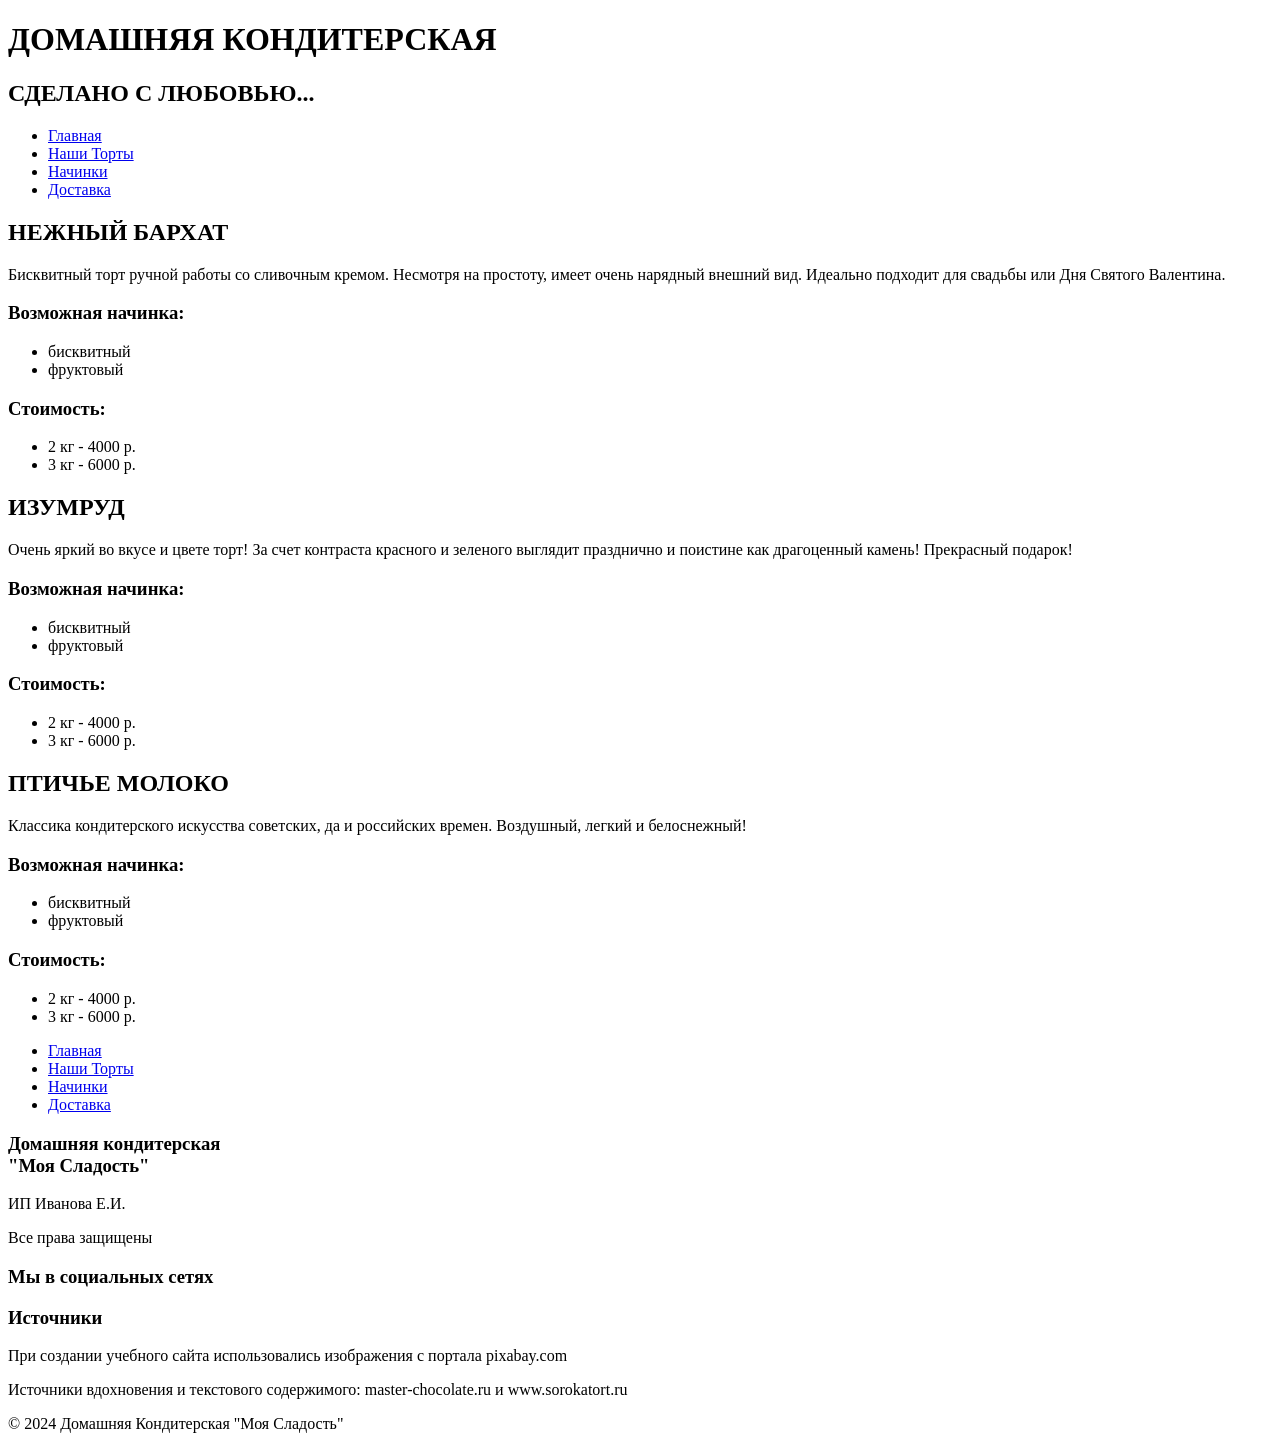
==== практика 4/cakes.html @ a6b6403d "Add files via upload" ====
<!DOCTYPE html>
<html lang="ru">
<head>
    <meta charset="UTF-8">
    <meta name="viewport" content="width=device-width, initial-scale=1.0">
    <title>Наши Торты - Моя Сладость</title>
    <link rel="stylesheet" href="style.css">
</head>
<body>
    <header>
        <div class="container">
            <h1>ДОМАШНЯЯ КОНДИТЕРСКАЯ</h1>
            <h2>СДЕЛАНО С ЛЮБОВЬЮ...</h2>
        </div>
    </header>

    <nav>
        <div class="container">
            <ul>
                <li><a href="index.html">Главная</a></li>
                <li><a href="cakes.html">Наши Торты</a></li>
                <li><a href="filling.html">Начинки</a></li>
                <li><a href="delivery.html">Доставка</a></li>
            </ul>
        </div>
    </nav>

    <main>
        <div class="container">
            <!-- ТОРТ 1: НЕЖНЫЙ БАРХАТ -->
            <article class="cake">
                <h2>НЕЖНЫЙ БАРХАТ</h2>
                <div class="cake__descript__text">
                    <p>Бисквитный торт ручной работы со сливочным кремом. Несмотря на простоту, 
                    имеет очень нарядный внешний вид. Идеально подходит для свадьбы или 
                    Дня Святого Валентина.</p>
                </div>
                <div class="cake__buy__wrap">
                    <div class="cake__buy__wrap__filling">
                        <h3>Возможная начинка:</h3>
                        <ul>
                            <li>бисквитный</li>
                            <li>фруктовый</li>
                        </ul>
                    </div>
                    <div class="cake__buy__wrap__price">
                        <h3>Стоимость:</h3>
                        <ul>
                            <li>2 кг - 4000 р.</li>
                            <li>3 кг - 6000 р.</li>
                        </ul>
                    </div>
                </div>
            </article>

            <!-- ТОРТ 2: ИЗУМРУД -->
            <article class="cake">
                <h2>ИЗУМРУД</h2>
                <div class="cake__descript__text">
                    <p>Очень яркий во вкусе и цвете торт! За счет контраста красного и зеленого 
                    выглядит празднично и поистине как драгоценный камень! Прекрасный подарок!</p>
                </div>
                <div class="cake__buy__wrap">
                    <div class="cake__buy__wrap__filling">
                        <h3>Возможная начинка:</h3>
                        <ul>
                            <li>бисквитный</li>
                            <li>фруктовый</li>
                        </ul>
                    </div>
                    <div class="cake__buy__wrap__price">
                        <h3>Стоимость:</h3>
                        <ul>
                            <li>2 кг - 4000 р.</li>
                            <li>3 кг - 6000 р.</li>
                        </ul>
                    </div>
                </div>
            </article>

            <!-- ТОРТ 3: ПТИЧЬЕ МОЛОКО -->
            <article class="cake">
                <h2>ПТИЧЬЕ МОЛОКО</h2>
                <div class="cake__descript__text">
                    <p>Классика кондитерского искусства советских, да и российских времен. 
                    Воздушный, легкий и белоснежный!</p>
                </div>
                <div class="cake__buy__wrap">
                    <div class="cake__buy__wrap__filling">
                        <h3>Возможная начинка:</h3>
                        <ul>
                            <li>бисквитный</li>
                            <li>фруктовый</li>
                        </ul>
                    </div>
                    <div class="cake__buy__wrap__price">
                        <h3>Стоимость:</h3>
                        <ul>
                            <li>2 кг - 4000 р.</li>
                            <li>3 кг - 6000 р.</li>
                        </ul>
                    </div>
                </div>
            </article>
        </div>
    </main>

    <footer>
        <div class="container">
            <div class="footer-content">
                <div class="footer__menu">
                    <ul>
                        <li><a href="index.html">Главная</a></li>
                        <li><a href="cakes.html">Наши Торты</a></li>
                        <li><a href="filling.html">Начинки</a></li>
                        <li><a href="delivery.html">Доставка</a></li>
                    </ul>
                </div>
                <div class="footer__info">
                    <h3>Домашняя кондитерская<br>"Моя Сладость"</h3>
                    <p>ИП Иванова Е.И.</p>
                    <p>Все права защищены</p>
                </div>
                <div class="footer__social">
                    <h3>Мы в социальных сетях</h3>
                </div>
                <div class="footer__add">
                    <h3>Источники</h3>
                    <p>При создании учебного сайта использовались изображения с портала pixabay.com</p>
                    <p>Источники вдохновения и текстового содержимого: master-chocolate.ru и www.sorokatort.ru</p>
                </div>
            </div>
            <div class="copyright">
                <p>&copy; 2024 Домашняя Кондитерская "Моя Сладость"</p>
            </div>
        </div>
    </footer>
</body>
</html>
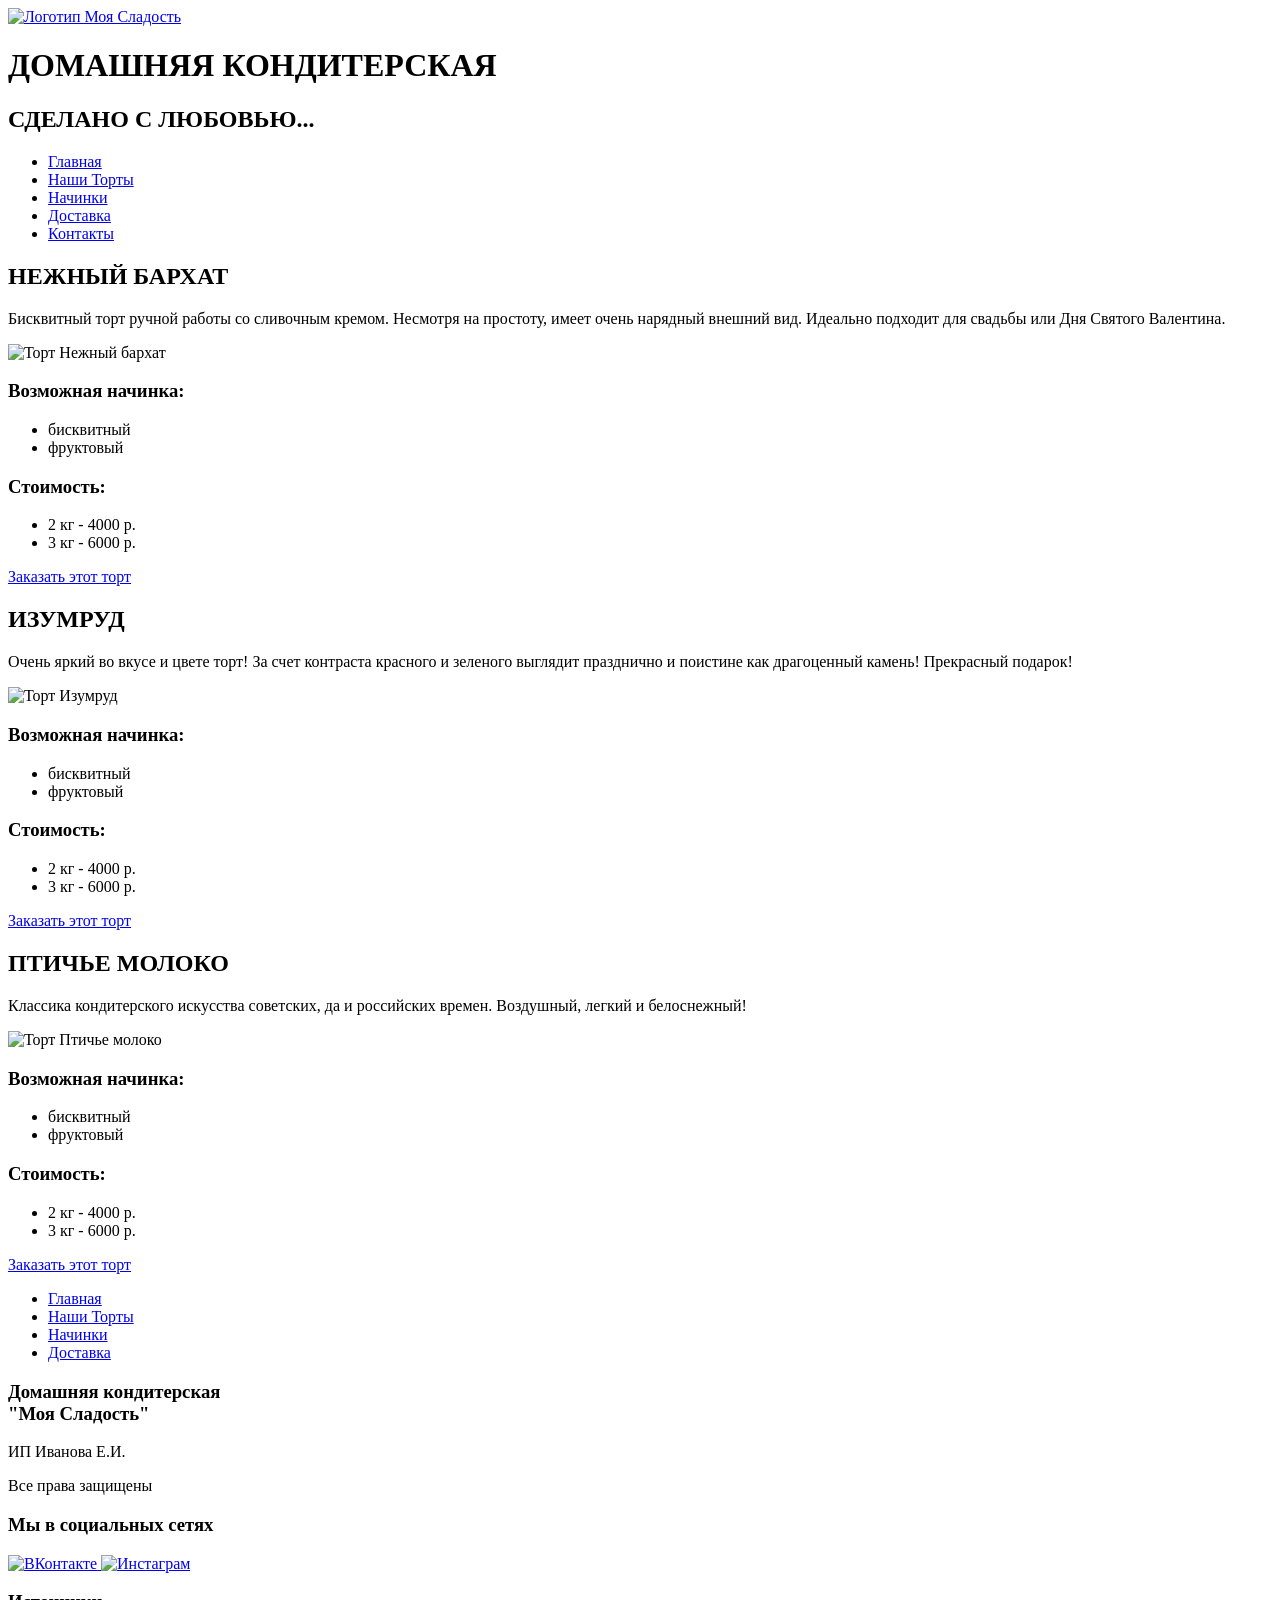
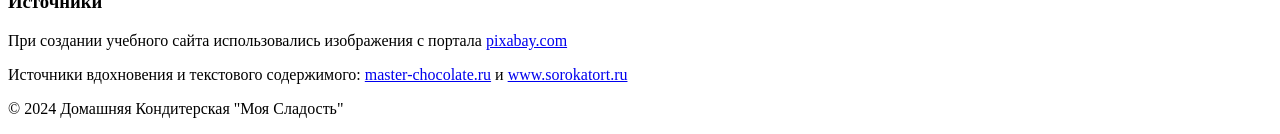
==== commit 7d9c41f7: "Update cakes.html добавление картинок" ====
--- a/практика 4/cakes.html
+++ b/практика 4/cakes.html
@@ -7,13 +7,18 @@
     <link rel="stylesheet" href="style.css">
 </head>
 <body>
+    <!-- ШАПКА -->
     <header>
         <div class="container">
+            <a href="index.html" class="logo-link">
+                <img src="assets/img/logo.svg" alt="Логотип Моя Сладость" class="logo">
+            </a>
             <h1>ДОМАШНЯЯ КОНДИТЕРСКАЯ</h1>
             <h2>СДЕЛАНО С ЛЮБОВЬЮ...</h2>
         </div>
     </header>
 
+    <!-- НАВИГАЦИЯ -->
     <nav>
         <div class="container">
             <ul>
@@ -21,10 +26,12 @@
                 <li><a href="cakes.html">Наши Торты</a></li>
                 <li><a href="filling.html">Начинки</a></li>
                 <li><a href="delivery.html">Доставка</a></li>
+                <li><a href="index.html#feedback">Контакты</a></li>
             </ul>
         </div>
     </nav>
 
+    <!-- ОСНОВНОЙ КОНТЕНТ -->
     <main>
         <div class="container">
             <!-- ТОРТ 1: НЕЖНЫЙ БАРХАТ -->
@@ -34,6 +41,10 @@
                     <p>Бисквитный торт ручной работы со сливочным кремом. Несмотря на простоту, 
                     имеет очень нарядный внешний вид. Идеально подходит для свадьбы или 
                     Дня Святого Валентина.</p>
+                </div>
+                <!-- Практика №5: Изображение торта -->
+                <div class="cake__image">
+                    <img src="assets/img/cakes/gentle-velvet.jpg" alt="Торт Нежный бархат" class="cake-img">
                 </div>
                 <div class="cake__buy__wrap">
                     <div class="cake__buy__wrap__filling">
@@ -51,6 +62,10 @@
                         </ul>
                     </div>
                 </div>
+                <!-- Практика №3: Ссылка на заказ -->
+                <div class="cake__order-link">
+                    <a href="index.html#feedback" class="order-btn">Заказать этот торт</a>
+                </div>
             </article>
 
             <!-- ТОРТ 2: ИЗУМРУД -->
@@ -59,6 +74,10 @@
                 <div class="cake__descript__text">
                     <p>Очень яркий во вкусе и цвете торт! За счет контраста красного и зеленого 
                     выглядит празднично и поистине как драгоценный камень! Прекрасный подарок!</p>
+                </div>
+                <!-- Практика №5: Изображение торта -->
+                <div class="cake__image">
+                    <img src="assets/img/cakes/emerald.jpg" alt="Торт Изумруд" class="cake-img">
                 </div>
                 <div class="cake__buy__wrap">
                     <div class="cake__buy__wrap__filling">
@@ -76,6 +95,10 @@
                         </ul>
                     </div>
                 </div>
+                <!-- Практика №3: Ссылка на заказ -->
+                <div class="cake__order-link">
+                    <a href="index.html#feedback" class="order-btn">Заказать этот торт</a>
+                </div>
             </article>
 
             <!-- ТОРТ 3: ПТИЧЬЕ МОЛОКО -->
@@ -84,6 +107,10 @@
                 <div class="cake__descript__text">
                     <p>Классика кондитерского искусства советских, да и российских времен. 
                     Воздушный, легкий и белоснежный!</p>
+                </div>
+                <!-- Практика №5: Изображение торта -->
+                <div class="cake__image">
+                    <img src="assets/img/cakes/birds-milk.jpg" alt="Торт Птичье молоко" class="cake-img">
                 </div>
                 <div class="cake__buy__wrap">
                     <div class="cake__buy__wrap__filling">
@@ -101,10 +128,15 @@
                         </ul>
                     </div>
                 </div>
+                <!-- Практика №3: Ссылка на заказ -->
+                <div class="cake__order-link">
+                    <a href="index.html#feedback" class="order-btn">Заказать этот торт</a>
+                </div>
             </article>
         </div>
     </main>
 
+    <!-- ПОДВАЛ -->
     <footer>
         <div class="container">
             <div class="footer-content">
@@ -123,11 +155,22 @@
                 </div>
                 <div class="footer__social">
                     <h3>Мы в социальных сетях</h3>
+                    <a href="http://vk.com" target="_blank">
+                        <img src="assets/img/icons/icon-5.png" alt="ВКонтакте" class="social-icon">
+                    </a>
+                    <a href="http://instagram.com" target="_blank">
+                        <img src="assets/img/icons/icon-6.png" alt="Инстаграм" class="social-icon">
+                    </a>
                 </div>
                 <div class="footer__add">
                     <h3>Источники</h3>
-                    <p>При создании учебного сайта использовались изображения с портала pixabay.com</p>
-                    <p>Источники вдохновения и текстового содержимого: master-chocolate.ru и www.sorokatort.ru</p>
+                    <p>При создании учебного сайта использовались изображения с портала 
+                       <a href="https://pixabay.com/ru/" target="_blank">pixabay.com</a>
+                    </p>
+                    <p>Источники вдохновения и текстового содержимого: 
+                       <a href="https://master-chocolate.ru/" target="_blank">master-chocolate.ru</a> и 
+                       <a href="http://www.sorokatort.ru/" target="_blank">www.sorokatort.ru</a>
+                    </p>
                 </div>
             </div>
             <div class="copyright">
@@ -136,4 +179,4 @@
         </div>
     </footer>
 </body>
-</html>+</html>
